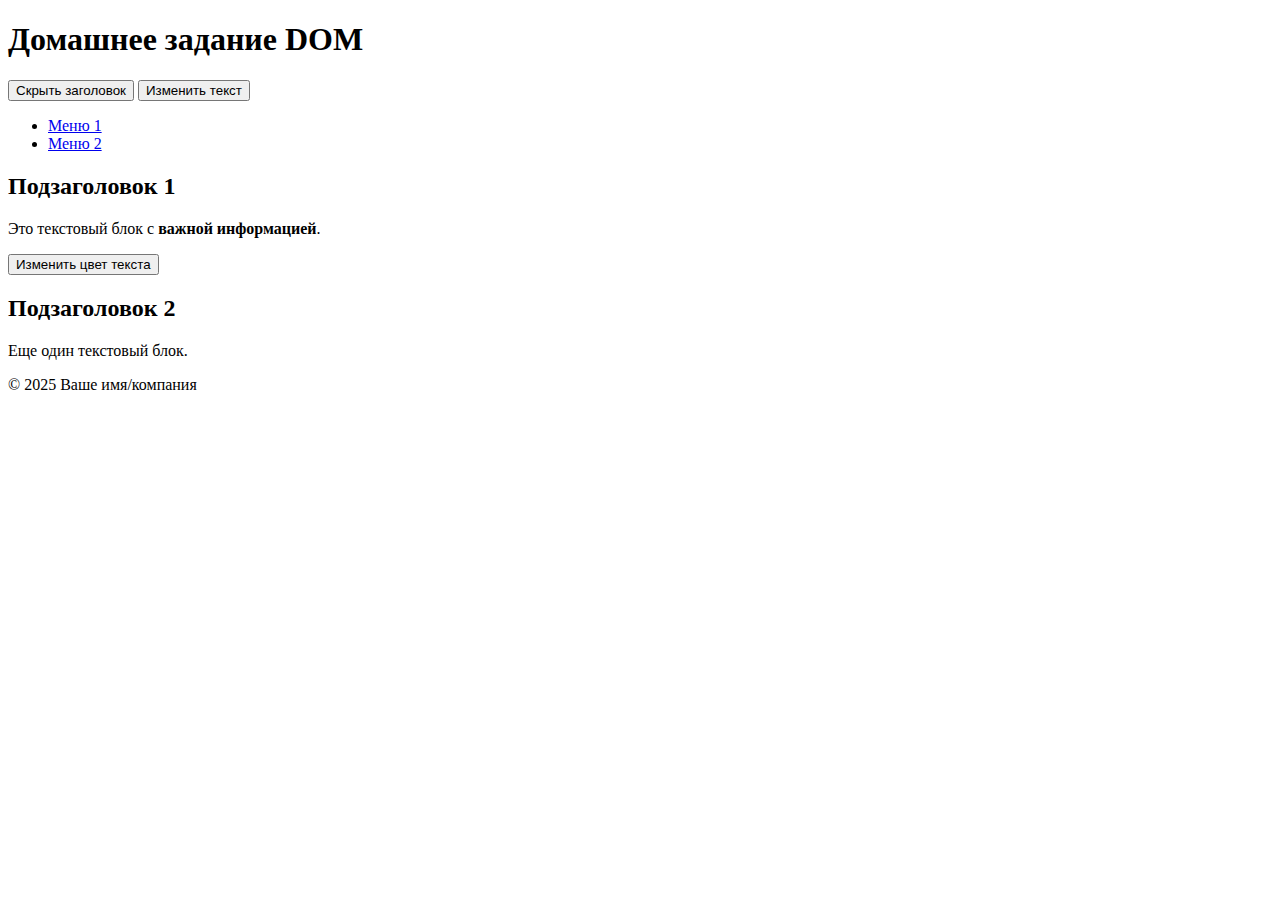
==== DOM.html @ 6781f6b3 "Выполнил три задачи по ДЗ: DOM" ====
<!DOCTYPE html>
<html lang="ru">
<head>
    <meta charset="UTF-8">
    <meta name="viewport" content="width=device-width, initial-scale=1.0">
    <title>DOM Манипуляции</title>
    <style>
        .hidden { display: none; }
        .blue-text { color: #0066cc; }
    </style>
</head>
<body>
    <header>
        <h1 id="mainHeader">Домашнее задание DOM</h1>
        <button id="toggleBtn">Скрыть заголовок</button>
        <button id="changeTextBtn">Изменить текст</button>
        <nav>
            <ul>
                <li><a href="#section1">Меню 1</a></li>
                <li><a href="#section2">Меню 2</a></li>
            </ul>
        </nav>
    </header>

    <main>
        <section id="section1">
            <h2>Подзаголовок 1</h2>
            <p id="textParagraph">Это текстовый блок с <strong>важной информацией</strong>.</p>
            <button id="colorBtn">Изменить цвет текста</button>
        </section>

        <section id="section2">
            <h2>Подзаголовок 2</h2>
            <p>Еще один текстовый блок.</p>
        </section>
    </main>

    <footer>
        <p>© 2025 Ваше имя/компания</p>
    </footer>

    <script>
        document.addEventListener('DOMContentLoaded', () => {
            // Получаем все элементы
            const elements = {
                header: document.querySelector('#mainHeader'),
                toggleBtn: document.querySelector('#toggleBtn'),
                changeTextBtn: document.querySelector('#changeTextBtn'),
                paragraph: document.querySelector('#textParagraph'),
                colorBtn: document.querySelector('#colorBtn')
            };

            // Тексты для переключения
            const headerTexts = [
                "Домашнее задание DOM",
                "Привет, мир!"
            ];
            let currentTextIndex = 0;

            // Обработчики событий
            const toggleHeader = () => {
                elements.header.classList.toggle('hidden');
                elements.toggleBtn.textContent = elements.header.classList.contains('hidden') 
                    ? 'Показать заголовок' 
                    : 'Скрыть заголовок';
            };

            const changeTextColor = () => {
                elements.paragraph.classList.toggle('blue-text');
            };

            const toggleHeaderText = () => {
                currentTextIndex = (currentTextIndex + 1) % headerTexts.length;
                elements.header.textContent = headerTexts[currentTextIndex];
            };

            // Назначаем обработчики
            elements.toggleBtn.addEventListener('click', toggleHeader);
            elements.colorBtn.addEventListener('click', changeTextColor);
            elements.changeTextBtn.addEventListener('click', toggleHeaderText);
        });
    </script>
</body>
</html>
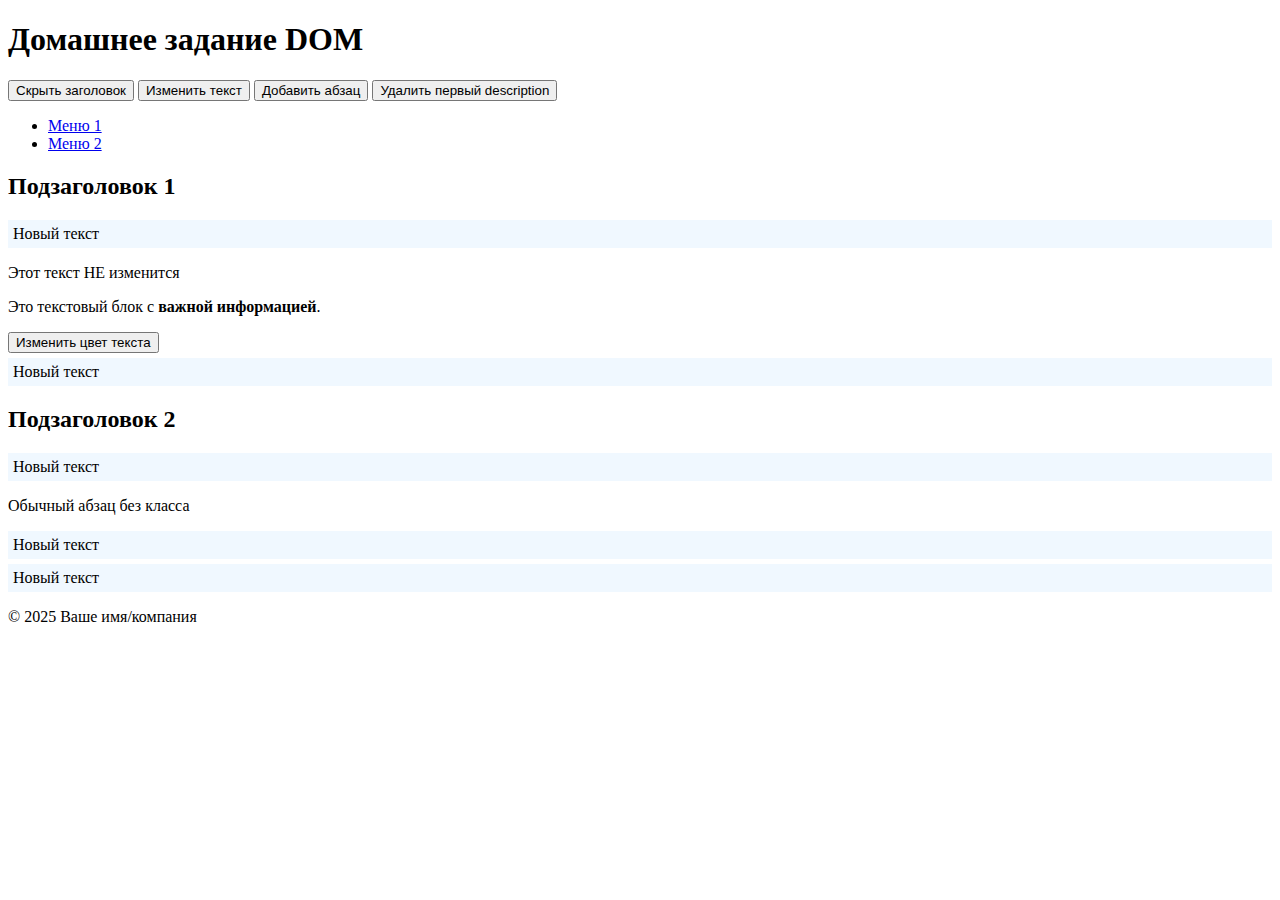
==== commit 65441666: "Доделал задачи по теме: "DOM"" ====
--- a/DOM.html
+++ b/DOM.html
@@ -7,6 +7,11 @@
     <style>
         .hidden { display: none; }
         .blue-text { color: #0066cc; }
+        .description { background-color: #f0f8ff; padding: 5px; margin: 5px 0; }
+        button:disabled {
+            opacity: 0.5;
+            cursor: not-allowed;
+        }
     </style>
 </head>
 <body>
@@ -14,6 +19,8 @@
         <h1 id="mainHeader">Домашнее задание DOM</h1>
         <button id="toggleBtn">Скрыть заголовок</button>
         <button id="changeTextBtn">Изменить текст</button>
+        <button id="addParagraphBtn">Добавить абзац</button>
+        <button id="removeFirstDescBtn">Удалить первый description</button>
         <nav>
             <ul>
                 <li><a href="#section1">Меню 1</a></li>
@@ -25,39 +32,41 @@
     <main>
         <section id="section1">
             <h2>Подзаголовок 1</h2>
+            <p class="description">Первый абзац с description (будет удалён первым)</p>
+            <p class="other-class">Этот текст НЕ изменится</p>
             <p id="textParagraph">Это текстовый блок с <strong>важной информацией</strong>.</p>
             <button id="colorBtn">Изменить цвет текста</button>
+            <div class="description">Второй блок с description</div>
         </section>
 
         <section id="section2">
             <h2>Подзаголовок 2</h2>
-            <p>Еще один текстовый блок.</p>
+            <p class="description">Третий элемент с description</p>
+            <p>Обычный абзац без класса</p>
+            <p class="other-class description">Элемент с двумя классами</p>
         </section>
     </main>
 
     <footer>
+        <p class="description">Футер с description</p>
         <p>© 2025 Ваше имя/компания</p>
     </footer>
 
     <script>
         document.addEventListener('DOMContentLoaded', () => {
-            // Получаем все элементы
             const elements = {
                 header: document.querySelector('#mainHeader'),
                 toggleBtn: document.querySelector('#toggleBtn'),
                 changeTextBtn: document.querySelector('#changeTextBtn'),
                 paragraph: document.querySelector('#textParagraph'),
-                colorBtn: document.querySelector('#colorBtn')
+                colorBtn: document.querySelector('#colorBtn'),
+                addParagraphBtn: document.querySelector('#addParagraphBtn'),
+                removeFirstDescBtn: document.querySelector('#removeFirstDescBtn')
             };
 
-            // Тексты для переключения
-            const headerTexts = [
-                "Домашнее задание DOM",
-                "Привет, мир!"
-            ];
+            const headerTexts = ["Домашнее задание DOM", "Привет, мир!"];
             let currentTextIndex = 0;
 
-            // Обработчики событий
             const toggleHeader = () => {
                 elements.header.classList.toggle('hidden');
                 elements.toggleBtn.textContent = elements.header.classList.contains('hidden') 
@@ -74,10 +83,38 @@
                 elements.header.textContent = headerTexts[currentTextIndex];
             };
 
-            // Назначаем обработчики
+            const addNewParagraph = () => {
+                const newParagraph = document.createElement('p');
+                newParagraph.textContent = 'Новый абзац';
+                document.body.appendChild(newParagraph);
+            };
+
+            const removeFirstDescription = () => {
+                const firstDesc = document.querySelector('p.description');
+                
+                if (!firstDesc) {
+                    elements.removeFirstDescBtn.disabled = true;
+                    elements.removeFirstDescBtn.textContent = 'Элементы закончились';
+                    return;
+                }
+                
+                firstDesc.remove();
+                
+                if (!document.querySelector('p.description')) {
+                    elements.removeFirstDescBtn.disabled = true;
+                    elements.removeFirstDescBtn.textContent = 'Элементы закончились';
+                }
+            };
+
+            document.querySelectorAll('.description').forEach(el => {
+                el.textContent = "Новый текст";
+            });
+
             elements.toggleBtn.addEventListener('click', toggleHeader);
             elements.colorBtn.addEventListener('click', changeTextColor);
             elements.changeTextBtn.addEventListener('click', toggleHeaderText);
+            elements.addParagraphBtn.addEventListener('click', addNewParagraph);
+            elements.removeFirstDescBtn.addEventListener('click', removeFirstDescription);
         });
     </script>
 </body>
